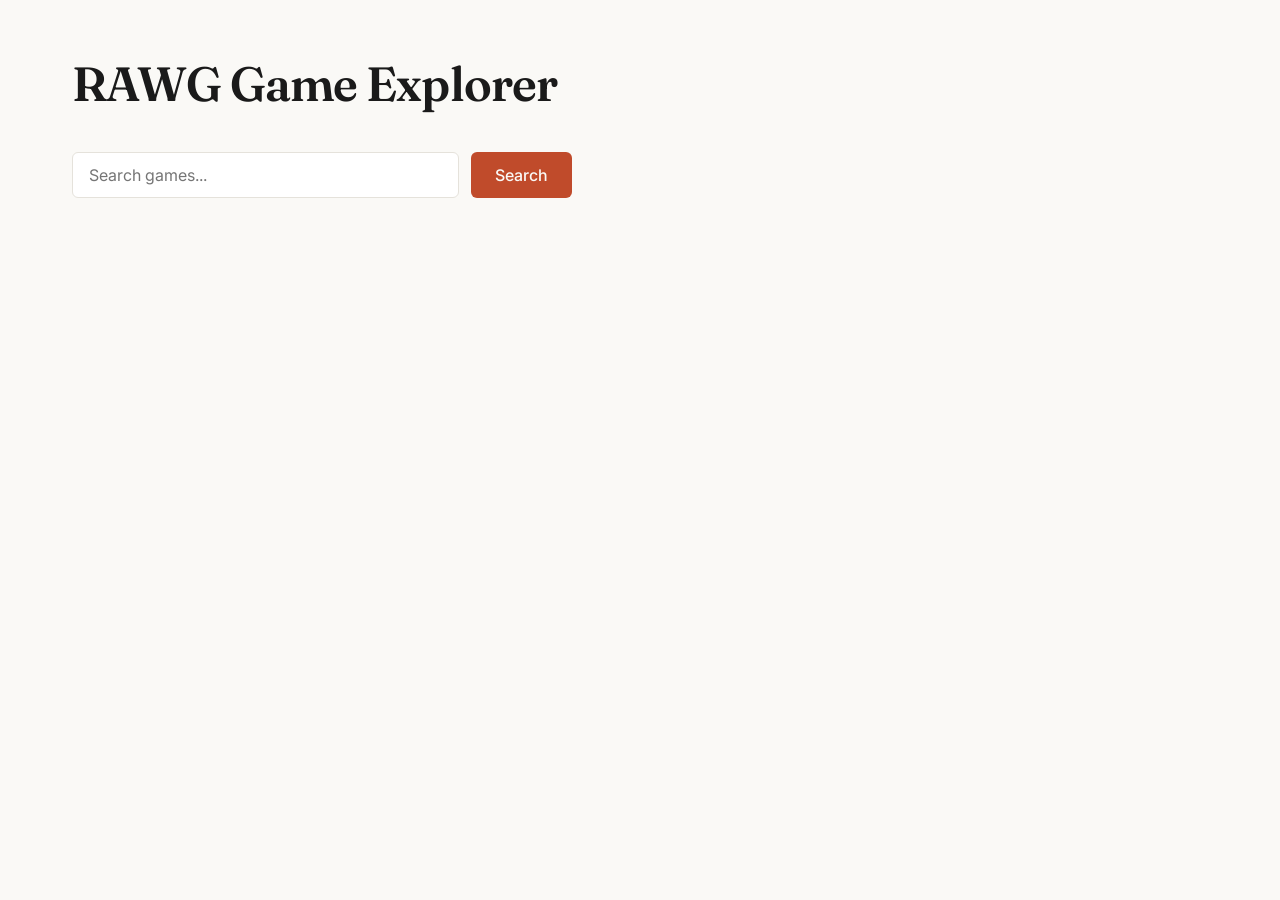
==== frontend/index.html @ 5c31e27c "Edited the files where the API keys were secured in the backend" ====
<!DOCTYPE html>
<html lang="en">
<head>
  <meta charset="UTF-8">
  <meta name="viewport" content="width=device-width, initial-scale=1.0">
  <title>RAWG Game Explorer</title>
  <link rel="stylesheet" href="style.css">
</head>
<body>
  <h1>RAWG Game Explorer</h1>
  <form id="search-form">
    <input type="text" id="search-input" placeholder="Search games...">
    <button type="submit">Search</button>  
  </form>
  <div id="loader" hidden>Loading...</div>
  <div id="error" hidden></div>
  <div id="results"></div>
  <section id="detail" hidden></section>
  <script src="script.js"></script>
</body>
</html>
---- frontend/style.css ----
/* --- Fonts --- */
@import url('https://fonts.googleapis.com/css2?family=Inter:wght@400;500;600&family=Fraunces:opsz,wght@9..144,500;9..144,600&family=JetBrains+Mono&display=swap');

/* --- Theme vars (match your portfolio) --- */
:root {
  --bg: #faf9f6;
  --text: #1a1a1a;
  --text-muted: #666;
  --accent: #c04b2b;
  --border: #e5e2db;
  --card-bg: #ffffff;
}

@media (prefers-color-scheme: dark) {
  :root {
    --bg: #1a1816;
    --text: #faf9f6;
    --text-muted: #a0a0a0;
    --border: #2e2b27;
    --card-bg: #242120;
  }
}

/* --- Reset --- */
*, *::before, *::after {
  box-sizing: border-box;
  margin: 0;
  padding: 0;
}

body {
  font-family: 'Inter', -apple-system, sans-serif;
  color: var(--text);
  background: var(--bg);
  line-height: 1.5;
  padding: 3rem 2rem 6rem;
  max-width: 1200px;
  margin: 0 auto;
}

h1 {
  font-family: 'Fraunces', serif;
  font-weight: 600;
  font-size: 3rem;
  letter-spacing: -0.02em;
  margin-bottom: 2rem;
}

/* --- Search form --- */
#search-form {
  display: flex;
  gap: 0.75rem;
  margin-bottom: 3rem;
  max-width: 500px;
}

#search-input {
  flex: 1;
  padding: 0.75rem 1rem;
  font-family: inherit;
  font-size: 1rem;
  color: var(--text);
  background: var(--card-bg);
  border: 1px solid var(--border);
  border-radius: 6px;
  outline: none;
  transition: border-color 0.2s ease;
}

#search-input:focus {
  border-color: var(--accent);
}

#search-form button {
  padding: 0.75rem 1.5rem;
  font-family: inherit;
  font-size: 1rem;
  font-weight: 500;
  color: var(--bg);
  background: var(--accent);
  border: none;
  border-radius: 6px;
  cursor: pointer;
  transition: opacity 0.2s ease;
}

#search-form button:hover {
  opacity: 0.9;
}

/* --- Results grid --- */
#results {
  display: grid;
  grid-template-columns: repeat(auto-fill, minmax(280px, 1fr));
  gap: 1.5rem;
}

/* --- Game cards --- */
#results > div {
  background: var(--card-bg);
  border: 1px solid var(--border);
  border-radius: 8px;
  overflow: hidden;
  transition: transform 0.2s ease, border-color 0.2s ease;
  display: flex;
  flex-direction: column;
}

#results > div:hover {
  transform: translateY(-4px);
  border-color: var(--accent);
}

#results > div img {
  width: 100%;
  height: 180px;
  object-fit: cover;
  display: block;
}

#results > div h2 {
  font-family: 'Fraunces', serif;
  font-size: 1.25rem;
  font-weight: 500;
  padding: 1rem 1rem 0.25rem;
}

#results > div p {
  font-size: 0.9rem;
  color: var(--text-muted);
  padding: 0 1rem;
}

#results > div p:last-child {
  padding-bottom: 1rem;
}

/* --- Detail view --- */
#detail {
  max-width: 800px;
}

#detail img {
  width: 100%;
  max-height: 400px;
  object-fit: cover;
  border-radius: 8px;
  margin: 1.5rem 0;
}

#detail h2 {
  font-family: 'Fraunces', serif;
  font-size: 2.5rem;
  font-weight: 600;
  margin-bottom: 0.5rem;
}

#detail p {
  margin-bottom: 1rem;
  line-height: 1.7;
}

#back-button {
  padding: 0.5rem 1rem;
  font-family: inherit;
  color: var(--accent);
  background: transparent;
  border: 1px solid var(--border);
  border-radius: 6px;
  cursor: pointer;
  margin-bottom: 1.5rem;
}

#back-button:hover {
  border-color: var(--accent);
}

#results > div {
  cursor: pointer;
}

[hidden] {
  display: none !important;
}
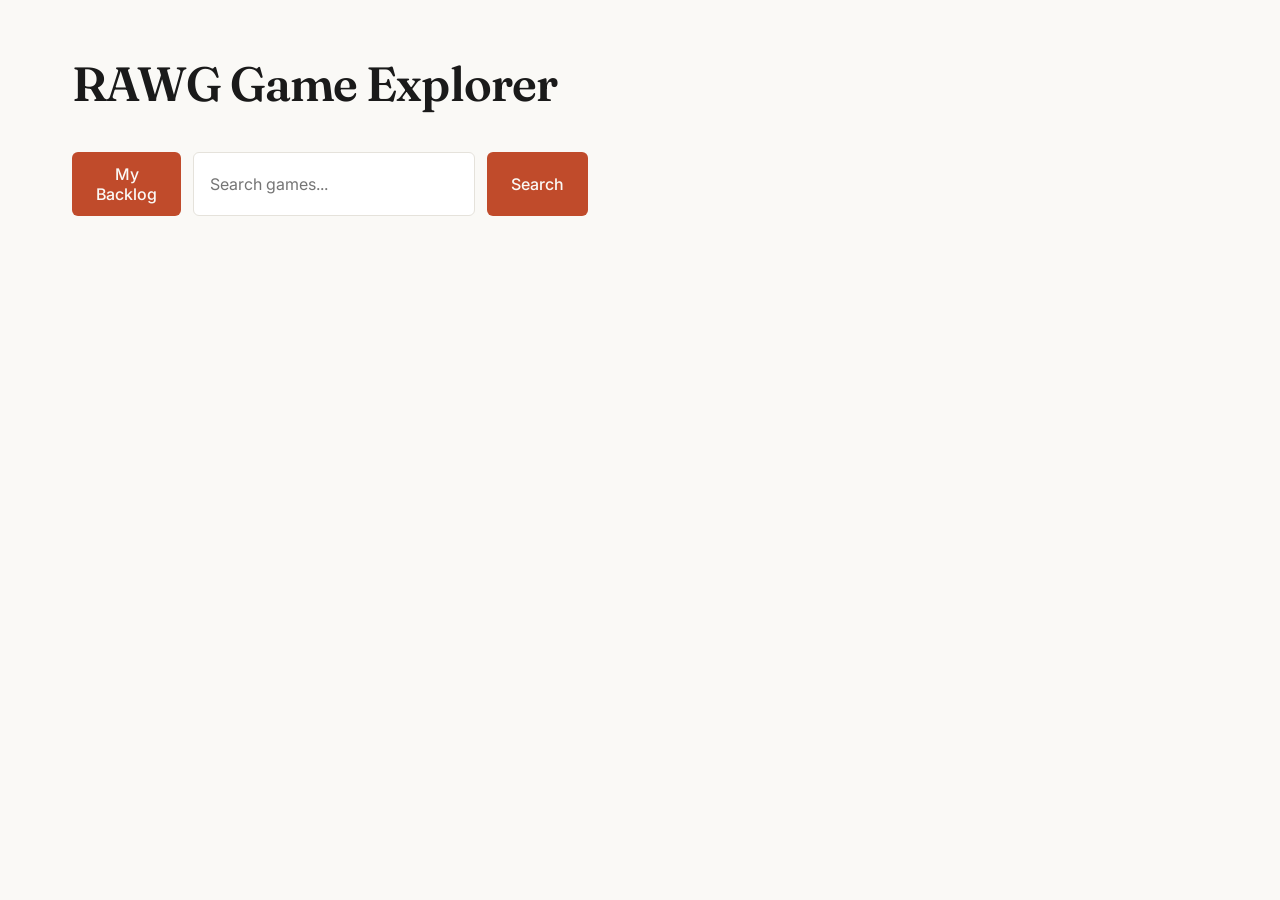
==== commit d8ad74ee: "Created function that updated the backend when users edit certain elements of the game" ====
--- a/frontend/index.html
+++ b/frontend/index.html
@@ -9,6 +9,7 @@
 <body>
   <h1>RAWG Game Explorer</h1>
   <form id="search-form">
+    <button type="button" id="view-backlog">My Backlog</button>
     <input type="text" id="search-input" placeholder="Search games...">
     <button type="submit">Search</button>  
   </form>
@@ -16,6 +17,7 @@
   <div id="error" hidden></div>
   <div id="results"></div>
   <section id="detail" hidden></section>
+  <section id="backlog" hidden></section>
   <script src="script.js"></script>
 </body>
 </html>
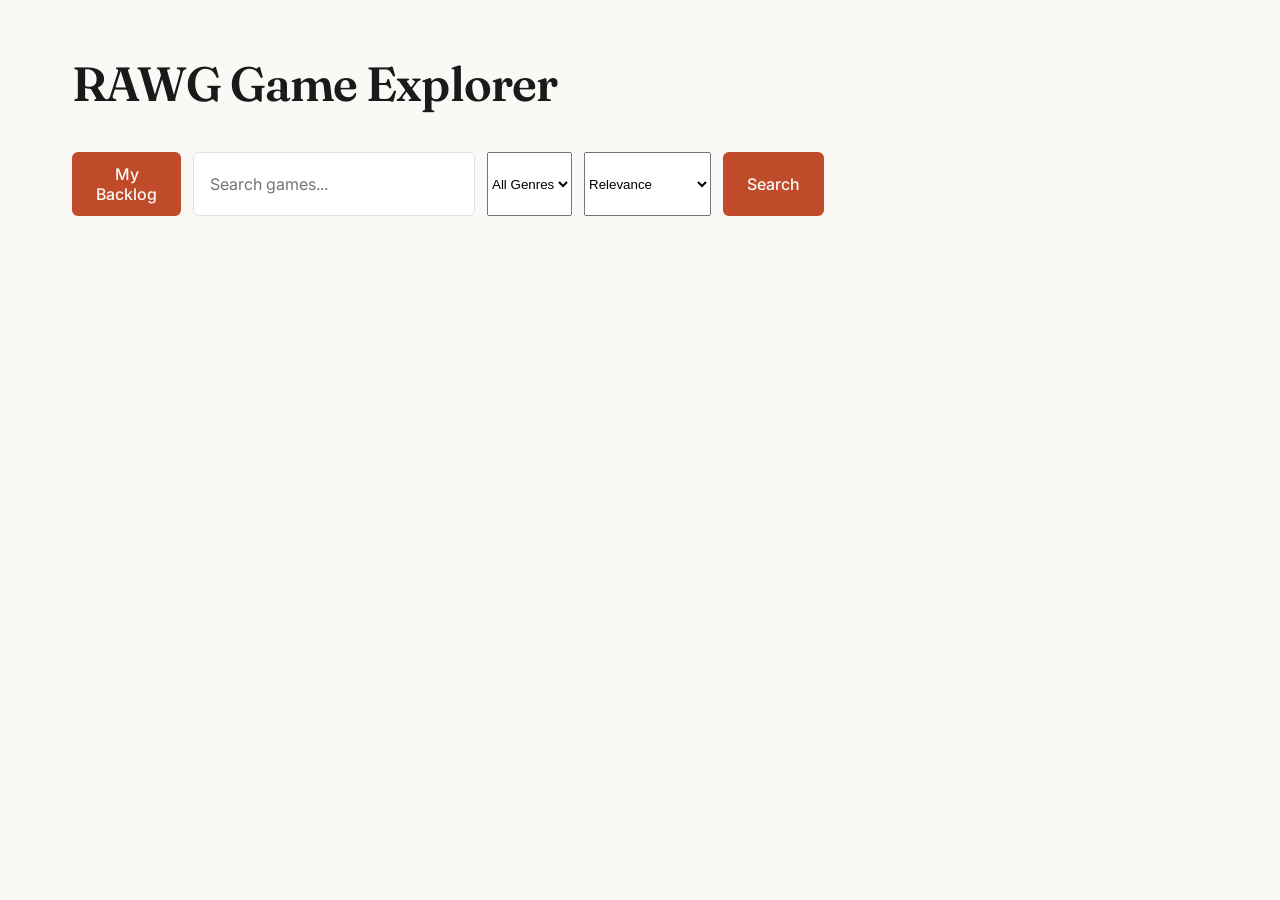
==== commit 48d2e6d3: "Implemented filters and sot by functionality for users searching for games" ====
--- a/frontend/index.html
+++ b/frontend/index.html
@@ -11,6 +11,18 @@
   <form id="search-form">
     <button type="button" id="view-backlog">My Backlog</button>
     <input type="text" id="search-input" placeholder="Search games...">
+    <select id="genre-select">
+      <option value="">All Genres</option>
+      <option value="action">Action</option>
+      <option value="rpg">RPG</option>
+      <option value="strategy">Strategy</option>
+      <option value="indie">Indie</option>
+    </select>
+    <select id="ordering-select">
+      <option value="">Relevance</option>
+      <option value="-rating">Highest Rated</option>
+      <option value="-released">Newest Released</option>
+    </select>
     <button type="submit">Search</button>  
   </form>
   <div id="loader" hidden>Loading...</div>
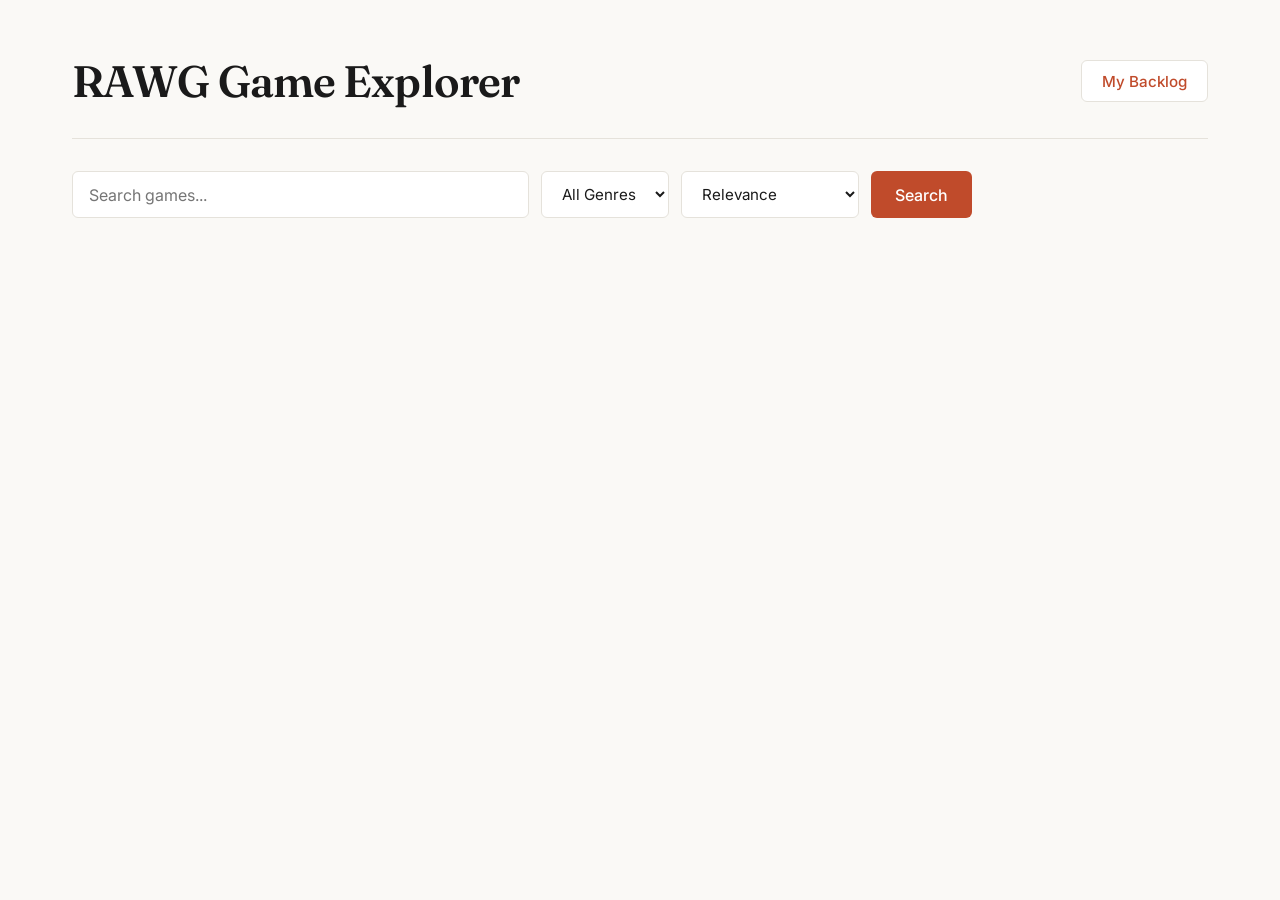
==== commit 7694adf2: "Created files in the backend to help people deplot this project and stylized the frontend of the pro" ====
--- a/frontend/index.html
+++ b/frontend/index.html
@@ -7,9 +7,12 @@
   <link rel="stylesheet" href="style.css">
 </head>
 <body>
-  <h1>RAWG Game Explorer</h1>
+  <header>
+    <h1>RAWG Game Explorer</h1>
+    <button type="button" id="view-backlog-btn">My Backlog</button>
+  </header>
+
   <form id="search-form">
-    <button type="button" id="view-backlog">My Backlog</button>
     <input type="text" id="search-input" placeholder="Search games...">
     <select id="genre-select">
       <option value="">All Genres</option>
@@ -23,13 +26,15 @@
       <option value="-rating">Highest Rated</option>
       <option value="-released">Newest Released</option>
     </select>
-    <button type="submit">Search</button>  
+    <button type="submit">Search</button>
   </form>
+
   <div id="loader" hidden>Loading...</div>
   <div id="error" hidden></div>
   <div id="results"></div>
   <section id="detail" hidden></section>
   <section id="backlog" hidden></section>
+
   <script src="script.js"></script>
 </body>
 </html>
--- a/frontend/style.css
+++ b/frontend/style.css
@@ -1,14 +1,17 @@
 /* --- Fonts --- */
 @import url('https://fonts.googleapis.com/css2?family=Inter:wght@400;500;600&family=Fraunces:opsz,wght@9..144,500;9..144,600&family=JetBrains+Mono&display=swap');
 
-/* --- Theme vars (match your portfolio) --- */
+/* --- Theme vars --- */
 :root {
   --bg: #faf9f6;
   --text: #1a1a1a;
-  --text-muted: #666;
+  --text-muted: #666666;
   --accent: #c04b2b;
+  --accent-soft: rgba(192, 75, 43, 0.1);
   --border: #e5e2db;
   --card-bg: #ffffff;
+  --shadow: 0 4px 14px rgba(0, 0, 0, 0.05);
+  --shadow-hover: 0 10px 24px rgba(0, 0, 0, 0.09);
 }
 
 @media (prefers-color-scheme: dark) {
@@ -16,8 +19,11 @@
     --bg: #1a1816;
     --text: #faf9f6;
     --text-muted: #a0a0a0;
+    --accent-soft: rgba(192, 75, 43, 0.18);
     --border: #2e2b27;
     --card-bg: #242120;
+    --shadow: 0 4px 14px rgba(0, 0, 0, 0.25);
+    --shadow-hover: 0 10px 24px rgba(0, 0, 0, 0.4);
   }
 }
 
@@ -38,24 +44,55 @@
   margin: 0 auto;
 }
 
+/* --- Header --- */
+header {
+  display: flex;
+  justify-content: space-between;
+  align-items: center;
+  flex-wrap: wrap;
+  gap: 1rem;
+  padding-bottom: 1.5rem;
+  margin-bottom: 2rem;
+  border-bottom: 1px solid var(--border);
+}
+
 h1 {
   font-family: 'Fraunces', serif;
   font-weight: 600;
-  font-size: 3rem;
+  font-size: 2.75rem;
   letter-spacing: -0.02em;
-  margin-bottom: 2rem;
-}
-
-/* --- Search form --- */
+}
+
+#view-backlog-btn {
+  padding: 0.65rem 1.25rem;
+  font-family: inherit;
+  font-size: 0.95rem;
+  font-weight: 500;
+  color: var(--accent);
+  background: var(--card-bg);
+  border: 1px solid var(--border);
+  border-radius: 6px;
+  cursor: pointer;
+  transition: border-color 0.2s ease, background-color 0.2s ease;
+}
+
+#view-backlog-btn:hover {
+  border-color: var(--accent);
+  background: var(--accent-soft);
+}
+
+/* --- Search form & Filters --- */
 #search-form {
   display: flex;
   gap: 0.75rem;
-  margin-bottom: 3rem;
-  max-width: 500px;
+  margin-bottom: 2.5rem;
+  max-width: 900px;
+  flex-wrap: wrap;
 }
 
 #search-input {
   flex: 1;
+  min-width: 220px;
   padding: 0.75rem 1rem;
   font-family: inherit;
   font-size: 1rem;
@@ -64,11 +101,28 @@
   border: 1px solid var(--border);
   border-radius: 6px;
   outline: none;
+  transition: border-color 0.2s ease, box-shadow 0.2s ease;
+}
+
+#genre-select,
+#ordering-select {
+  padding: 0.75rem 1rem;
+  font-family: inherit;
+  font-size: 0.95rem;
+  color: var(--text);
+  background: var(--card-bg);
+  border: 1px solid var(--border);
+  border-radius: 6px;
+  outline: none;
+  cursor: pointer;
   transition: border-color 0.2s ease;
 }
 
-#search-input:focus {
-  border-color: var(--accent);
+#search-input:focus,
+#genre-select:focus,
+#ordering-select:focus {
+  border-color: var(--accent);
+  box-shadow: 0 0 0 3px var(--accent-soft);
 }
 
 #search-form button {
@@ -76,53 +130,88 @@
   font-family: inherit;
   font-size: 1rem;
   font-weight: 500;
-  color: var(--bg);
+  color: #ffffff;
   background: var(--accent);
   border: none;
   border-radius: 6px;
   cursor: pointer;
-  transition: opacity 0.2s ease;
+  transition: opacity 0.2s ease, transform 0.1s ease;
 }
 
 #search-form button:hover {
-  opacity: 0.9;
-}
-
-/* --- Results grid --- */
-#results {
+  opacity: 0.92;
+}
+
+#search-form button:active {
+  transform: scale(0.98);
+}
+
+/* --- Status Messages (Loader & Error) --- */
+#loader {
+  font-size: 0.95rem;
+  font-weight: 500;
+  color: var(--text-muted);
+  padding: 1.5rem 0;
+}
+
+#error {
+  padding: 0.85rem 1.15rem;
+  margin-bottom: 2rem;
+  font-size: 0.95rem;
+  font-weight: 500;
+  color: var(--accent);
+  background: var(--accent-soft);
+  border: 1px solid var(--accent);
+  border-radius: 6px;
+}
+
+/* --- Results & Backlog Grid --- */
+#results,
+#backlog {
   display: grid;
-  grid-template-columns: repeat(auto-fill, minmax(280px, 1fr));
+  grid-template-columns: repeat(auto-fill, minmax(270px, 1fr));
   gap: 1.5rem;
 }
 
-/* --- Game cards --- */
-#results > div {
-  background: var(--card-bg);
-  border: 1px solid var(--border);
-  border-radius: 8px;
+/* --- Game Cards --- */
+#results > div,
+#backlog > div {
+  background: var(--card-bg);
+  border: 1px solid var(--border);
+  border-radius: 10px;
   overflow: hidden;
-  transition: transform 0.2s ease, border-color 0.2s ease;
+  box-shadow: var(--shadow);
+  transition: transform 0.2s ease, border-color 0.2s ease, box-shadow 0.2s ease;
   display: flex;
   flex-direction: column;
 }
 
-#results > div:hover {
+#results > div {
+  cursor: pointer;
+}
+
+#results > div:hover,
+#backlog > div:hover {
   transform: translateY(-4px);
   border-color: var(--accent);
-}
-
-#results > div img {
+  box-shadow: var(--shadow-hover);
+}
+
+#results > div img,
+#backlog > div img {
   width: 100%;
   height: 180px;
   object-fit: cover;
   display: block;
-}
-
-#results > div h2 {
+  background: var(--border);
+}
+
+#results > div h2,
+#backlog > div h2 {
   font-family: 'Fraunces', serif;
   font-size: 1.25rem;
   font-weight: 500;
-  padding: 1rem 1rem 0.25rem;
+  padding: 1rem 1rem 0.35rem;
 }
 
 #results > div p {
@@ -132,12 +221,62 @@
 }
 
 #results > div p:last-child {
-  padding-bottom: 1rem;
-}
-
-/* --- Detail view --- */
+  padding-bottom: 1.15rem;
+}
+
+/* --- Backlog Card Controls --- */
+#backlog > div select {
+  margin: auto 1rem 0.65rem;
+  padding: 0.55rem 0.75rem;
+  font-family: inherit;
+  font-size: 0.9rem;
+  color: var(--text);
+  background: var(--bg);
+  border: 1px solid var(--border);
+  border-radius: 6px;
+  cursor: pointer;
+  outline: none;
+}
+
+#backlog > div select:focus {
+  border-color: var(--accent);
+}
+
+#backlog > div button {
+  margin: 0 1rem 1rem;
+  padding: 0.5rem 0.75rem;
+  font-family: inherit;
+  font-size: 0.85rem;
+  font-weight: 500;
+  color: var(--text-muted);
+  background: transparent;
+  border: 1px solid var(--border);
+  border-radius: 6px;
+  cursor: pointer;
+  transition: color 0.2s ease, border-color 0.2s ease, background-color 0.2s ease;
+}
+
+#backlog > div button:hover {
+  color: var(--accent);
+  border-color: var(--accent);
+  background: var(--accent-soft);
+}
+
+/* --- Detail View --- */
 #detail {
   max-width: 800px;
+  background: var(--card-bg);
+  border: 1px solid var(--border);
+  border-radius: 12px;
+  padding: 2rem;
+  box-shadow: var(--shadow);
+}
+
+#detail h2 {
+  font-family: 'Fraunces', serif;
+  font-size: 2.25rem;
+  font-weight: 600;
+  margin-bottom: 0.5rem;
 }
 
 #detail img {
@@ -145,38 +284,68 @@
   max-height: 400px;
   object-fit: cover;
   border-radius: 8px;
-  margin: 1.5rem 0;
-}
-
-#detail h2 {
-  font-family: 'Fraunces', serif;
-  font-size: 2.5rem;
-  font-weight: 600;
-  margin-bottom: 0.5rem;
+  margin: 1.25rem 0 1.5rem;
+  background: var(--border);
 }
 
 #detail p {
   margin-bottom: 1rem;
   line-height: 1.7;
+  color: var(--text);
+}
+
+#back-button,
+#save-button {
+  padding: 0.65rem 1.25rem;
+  font-family: inherit;
+  font-size: 0.95rem;
+  font-weight: 500;
+  border-radius: 6px;
+  cursor: pointer;
+  margin-top: 0.75rem;
+  transition: opacity 0.2s ease, border-color 0.2s ease, background-color 0.2s ease;
 }
 
 #back-button {
-  padding: 0.5rem 1rem;
-  font-family: inherit;
+  color: var(--text);
+  background: transparent;
+  border: 1px solid var(--border);
+  margin-right: 0.75rem;
+}
+
+#back-button:hover {
+  border-color: var(--accent);
   color: var(--accent);
-  background: transparent;
-  border: 1px solid var(--border);
-  border-radius: 6px;
-  cursor: pointer;
-  margin-bottom: 1.5rem;
-}
-
-#back-button:hover {
-  border-color: var(--accent);
-}
-
-#results > div {
-  cursor: pointer;
+}
+
+#save-button {
+  color: #ffffff;
+  background: var(--accent);
+  border: 1px solid var(--accent);
+}
+
+#save-button:hover:not(:disabled) {
+  opacity: 0.9;
+}
+
+#save-button:disabled {
+  opacity: 0.75;
+  cursor: default;
+}
+
+/* --- Responsive Adjustments --- */
+@media (max-width: 600px) {
+  body {
+    padding: 2rem 1.25rem 4rem;
+  }
+
+  h1 {
+    font-size: 2.15rem;
+  }
+
+  #detail {
+    padding: 1.25rem;
+  }
 }
 
 [hidden] {
